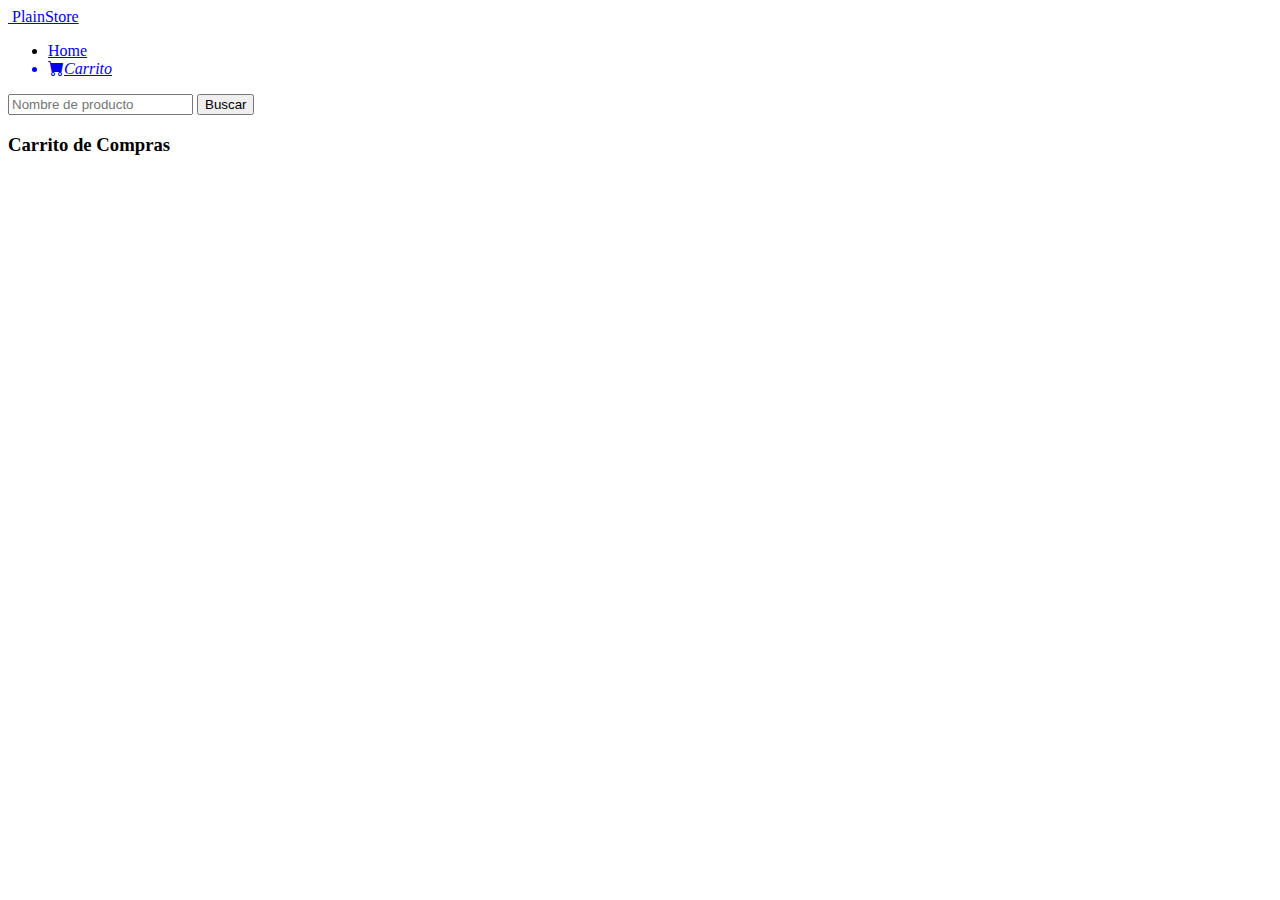
==== shop-cart.html @ d4367682 "Update shop-cart.html" ====
<!DOCTYPE html>
<html lang="es">
<head>
    <meta charset="UTF-8">
    <meta name="viewport" content="width=device-width, initial-scale=1.0">
    <link rel="preconnect" href="https://fonts.googleapis.com">
    <link rel="preconnect" href="https://fonts.gstatic.com" crossorigin>
    <link href="https://fonts.googleapis.com/css2?family=PT+Sans&display=swap" rel="stylesheet">
    <link href="https://cdn.jsdelivr.net/npm/bootstrap@5.3.0/dist/css/bootstrap.min.css" rel="stylesheet" integrity="sha384-9ndCyUaIbzAi2FUVXJi0CjmCapSmO7SnpJef0486qhLnuZ2cdeRhO02iuK6FUUVM" crossorigin="anonymous">
    <link rel="stylesheet" href="https://cdn.jsdelivr.net/npm/bootstrap-icons@1.10.5/font/bootstrap-icons.css">
    <link rel="stylesheet" href="./styles.css">
    <title>Carrito de Compras</title>
</head>
<body>
    <div class="container-fluid justify-content-center contenedorTodo">
        <div>
            <nav class="navbar navbar-expand-lg">
            <div class="container-fluid">
                <a class="navbar-brand text-light pt-0" href="./index.html" id="brandName">
                <img class="bg-light" src="https://img.freepik.com/vector-premium/concepto-logotipo-tienda-online-simple_257056-364.jpg" alt="" class="d-inline-block align-text-top" id="brandLogo">
                PlainStore
                </a>
                <div class="collapse navbar-collapse" id="navbarSupportedContent">
                <ul class="navbar-nav me-auto mb-2 mb-lg-0 pt-2">
                    <li class="nav-item ms-3">
                    <a class="nav-link active" aria-current="page" href="./index.html">Home</a>
                    </li>
                    <a href="./shop-cart.html">
                    <li class="d-flex nav-item navbar-shopping-cart" id="productosEnCarrito">
                        <i class="bi bi-cart-fill ms-2 mt-2">Carrito</i>
                    </li>
                    </a>
                </ul>
                <form class="d-flex">
                    <input class="form-control me-2" type="search" placeholder="Nombre de producto" aria-label="Search" id="buscador">
                    <button class="btn btn-outline-light" type="submit" id="botonBuscar">Buscar</button>
                </form>
                </div>
            </div>
            </nav>
        </div>

        <div id="contenedor">
            <div class="d-flex" id="tituloLista">
              <h3 class="mt-2 ms-3">Carrito de Compras</h3>
            </div>
            
            <div class="justify-content-center" id="contenedorCarrito">
            </div>
            
        </div>

        <div id="totalizarCompra">
        </div>
    </div>

    <script src="./shop-cart.js"></script>
</body>
</html>
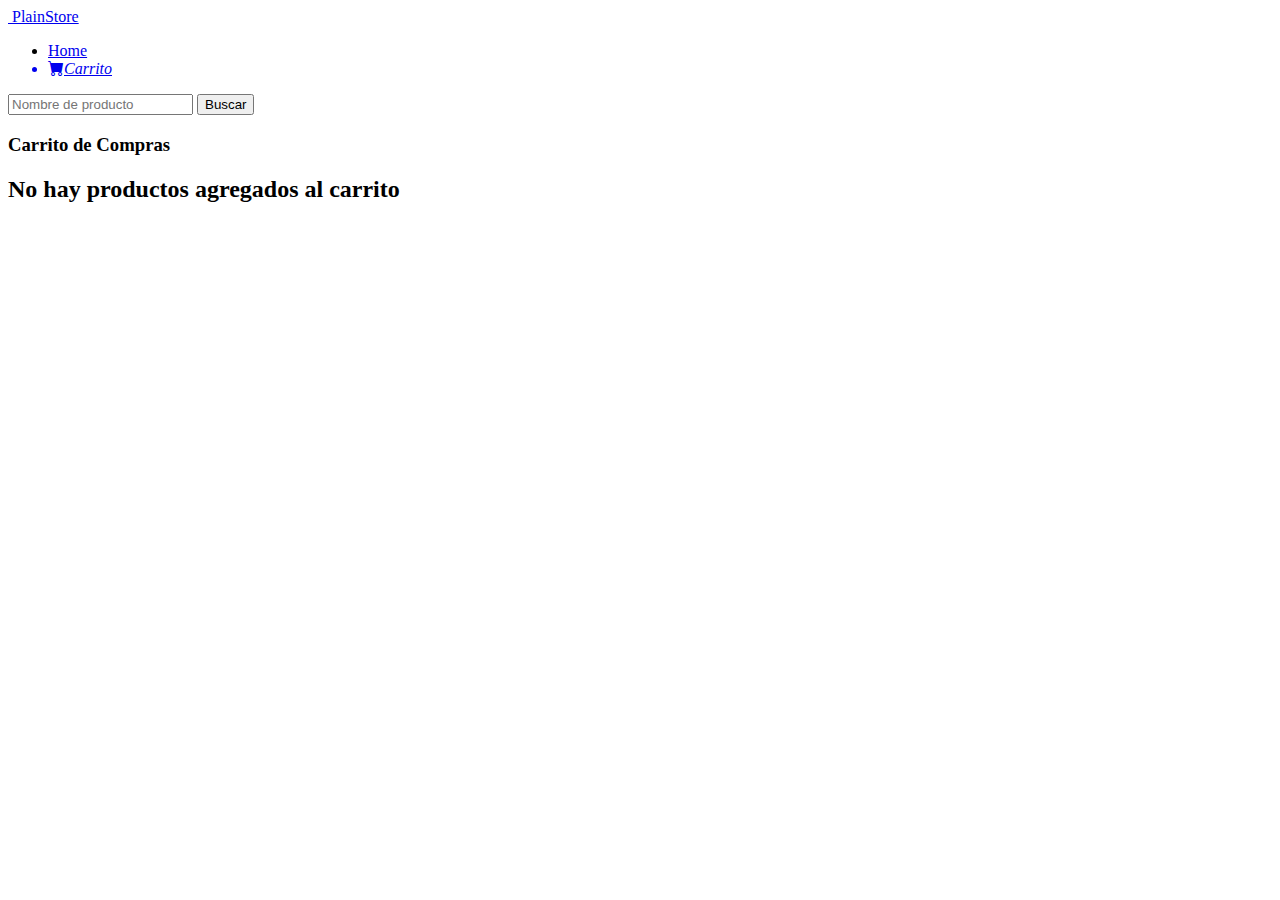
==== commit 7b1ef24a: "Async functions and libraries inclusion" ====
--- a/shop-cart.html
+++ b/shop-cart.html
@@ -16,14 +16,14 @@
         <div>
             <nav class="navbar navbar-expand-lg">
             <div class="container-fluid">
-                <a class="navbar-brand text-light pt-0" href="./index.html" id="brandName">
+                <a class="navbar-brand text-light pt-0" href="./" id="brandName">
                 <img class="bg-light" src="https://img.freepik.com/vector-premium/concepto-logotipo-tienda-online-simple_257056-364.jpg" alt="" class="d-inline-block align-text-top" id="brandLogo">
                 PlainStore
                 </a>
                 <div class="collapse navbar-collapse" id="navbarSupportedContent">
                 <ul class="navbar-nav me-auto mb-2 mb-lg-0 pt-2">
                     <li class="nav-item ms-3">
-                    <a class="nav-link active" aria-current="page" href="./index.html">Home</a>
+                    <a class="nav-link active" aria-current="page" href="./">Home</a>
                     </li>
                     <a href="./shop-cart.html">
                     <li class="d-flex nav-item navbar-shopping-cart" id="productosEnCarrito">
@@ -54,6 +54,7 @@
         </div>
     </div>
 
+    <script src="https://cdn.jsdelivr.net/npm/sweetalert2@11"></script>
     <script src="./shop-cart.js"></script>
 </body>
-</html>
+</html>